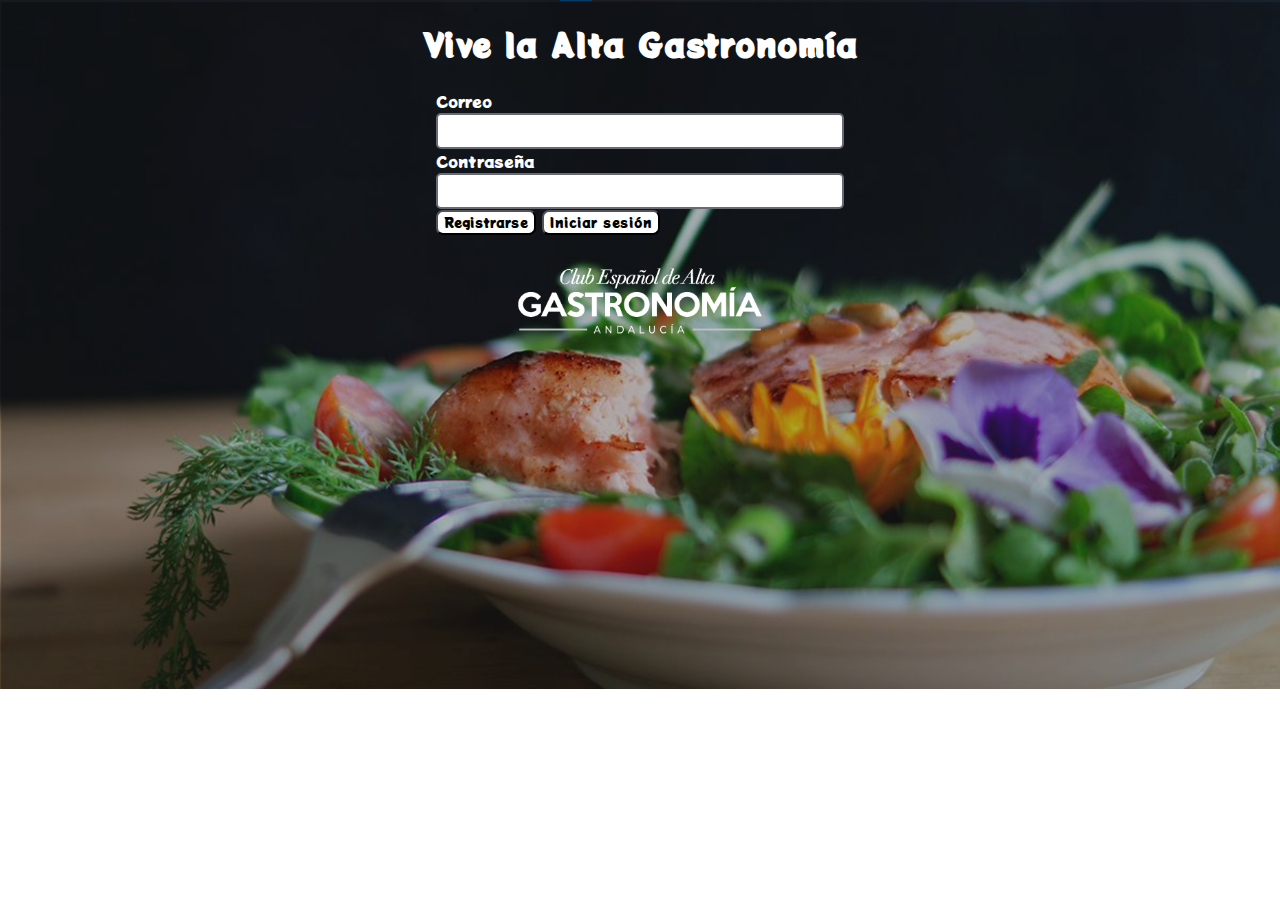
==== index.html @ 7f1b1aad "ccs sus ended" ====
<!DOCTYPE html>
<html lang="en">
<head>
    <meta charset="UTF-8">
    <meta http-equiv="X-UA-Compatible" content="IE=edge">
    <meta name="viewport" content="width=device-width, initial-scale=1.0">
    <link rel="preconnect" href="https://fonts.gstatic.com" crossorigin>
    <link href="https://fonts.googleapis.com/css2?family=Potta+One&display=swap" rel="stylesheet">
    <link rel="stylesheet" href="css/index_style.css">
    <title>Login</title>
</head>
<body>
    <h1 class="titulo">Vive la Alta Gastronomía</h1>
    <div class="formulario">
        <form class="registro">
            <label>Correo</label><br>
            <input type="text" name="correo"><br>
            <label>Contraseña</label><br>
            <input type="text" name="contraseña"><br>
            <button class="btn" id="registrarse">Registrarse</button>
            <button class="btn"id="iniciaSesion">Iniciar sesión</button>
        </form>
    </div>
    <div class="footer">
        <img src="images/logo.png" class="logo">
    </div>
    <script src="js/index.js"></script>
</body>
</html>
---- css/index_style.css ----
body{
    background-image: url(../images/fondo.png);
    background-repeat: no-repeat;
    background-size: 100%;
    font-family: "Potta One", cursive;
    color:#fff;
}
h1{
    text-align: center;
}
.formulario{
    display:flex;
    justify-content: center;
}
input{
    border-radius: 5px;
    width: 400px;
    height: 30px;
    border:solid 2px #696B74;
}
button{
    font-family: "Potta One", cursive;
    color:#000;
    background-color: #fff;
    border-radius: 7px;
}
.footer{
    margin-top: 30px;
}
.logo{
    display: block;
    margin:auto;
}
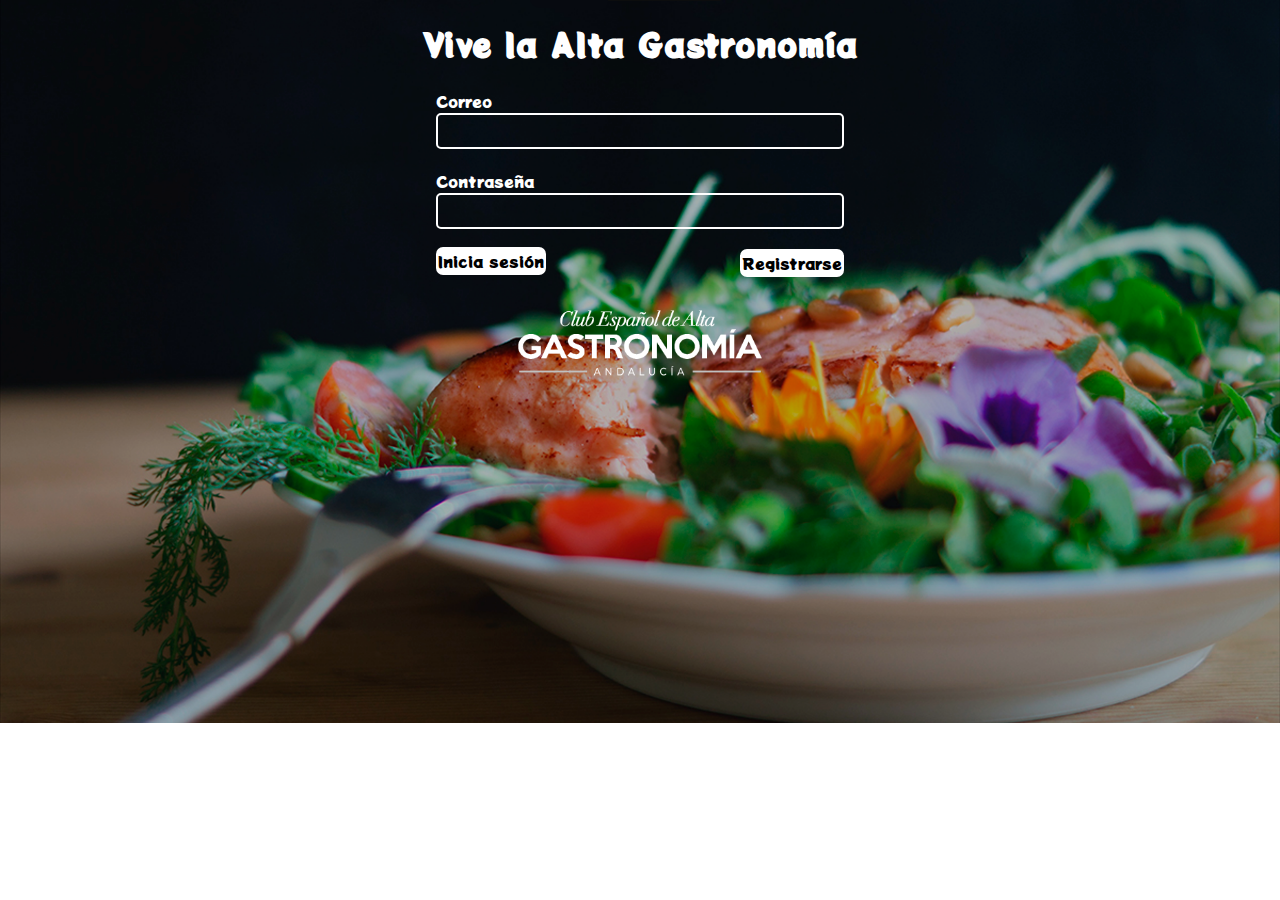
==== commit 51b98946: "Sing up and suscription is now one" ====
--- a/index.html
+++ b/index.html
@@ -6,6 +6,7 @@
     <meta name="viewport" content="width=device-width, initial-scale=1.0">
     <link rel="preconnect" href="https://fonts.gstatic.com" crossorigin>
     <link href="https://fonts.googleapis.com/css2?family=Potta+One&display=swap" rel="stylesheet">
+    <link href="https://fonts.googleapis.com/css2?family=Alice" rel="stylesheet">
     <link rel="stylesheet" href="css/index_style.css">
     <title>Login</title>
 </head>
@@ -14,11 +15,13 @@
     <div class="formulario">
         <form class="registro">
             <label>Correo</label><br>
-            <input type="text" name="correo"><br>
+            <input type="text" name="correo" class="campo"><br>
             <label>Contraseña</label><br>
-            <input type="text" name="contraseña"><br>
-            <button class="btn" id="registrarse">Registrarse</button>
-            <button class="btn"id="iniciaSesion">Iniciar sesión</button>
+            <input type="text" name="contraseña" class="campo"><br>
+            <div class="botones">
+                <a class="btn"id="iniciaSesion"><span>Inicia sesión</span></a>
+                <a class="btn" id="registrarse" href="html/registro.html"><span>Registrarse</span></a>
+            </div>
         </form>
     </div>
     <div class="footer">
--- a/css/index_style.css
+++ b/css/index_style.css
@@ -12,17 +12,38 @@
     display:flex;
     justify-content: center;
 }
-input{
+ input{
     border-radius: 5px;
     width: 400px;
     height: 30px;
-    border:solid 2px #696B74;
+    background: transparent;
+    border: 2px solid #fff;
+    color:white;
+    font-family: 'Alice';
+    margin-bottom: 20px;
 }
-button{
+
+.btn{
+    position:relative;
     font-family: "Potta One", cursive;
     color:#000;
     background-color: #fff;
     border-radius: 7px;
+    padding: 2px;
+    /*background: linear-gradient(180deg,#ecc572 0,#815500);
+    font-size: 15px;*/
+}
+/*.btn span{
+    background: #fff;
+    border-radius: 4px;
+    
+}*/
+#registrarse{
+    float: right;
+}
+
+.registro a{
+    text-decoration: none;
 }
 .footer{
     margin-top: 30px;
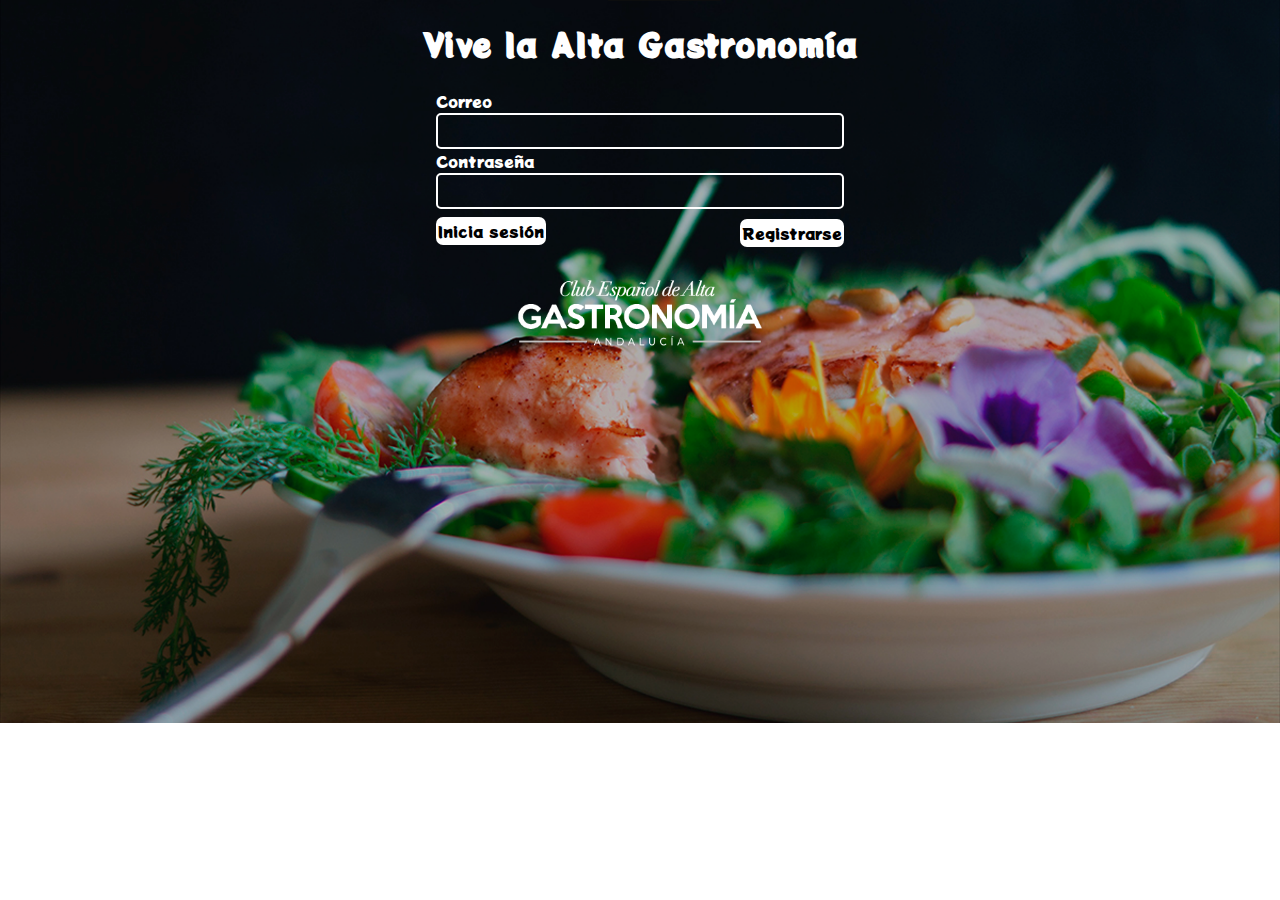
==== commit dea201cf: "sing in more o less done" ====
--- a/index.html
+++ b/index.html
@@ -15,9 +15,11 @@
     <div class="formulario">
         <form class="registro">
             <label>Correo</label><br>
-            <input type="text" name="correo" class="campo"><br>
+            <input type="text" name="correo" class="campo" id="correo"><br>
             <label>Contraseña</label><br>
-            <input type="text" name="contraseña" class="campo"><br>
+            <input type="text" name="contraseña" class="campo" id="password"><br>
+            <label class="cuentaNoExist">No hay ninguna cuenta con ese correo</label>
+            <label class="errSesion">Correo o contraseña incorecta</label>
             <div class="botones">
                 <a class="btn"id="iniciaSesion"><span>Inicia sesión</span></a>
                 <a class="btn" id="registrarse" href="html/registro.html"><span>Registrarse</span></a>
--- a/css/index_style.css
+++ b/css/index_style.css
@@ -20,7 +20,6 @@
     border: 2px solid #fff;
     color:white;
     font-family: 'Alice';
-    margin-bottom: 20px;
 }
 
 .btn{
@@ -32,6 +31,9 @@
     padding: 2px;
     /*background: linear-gradient(180deg,#ecc572 0,#815500);
     font-size: 15px;*/
+}
+.botones{
+    margin-top: 10px;
 }
 /*.btn span{
     background: #fff;
@@ -51,4 +53,18 @@
 .logo{
     display: block;
     margin:auto;
+}
+.errSesion{
+    display: none;
+}
+.errSesion.active{
+    display: flex;
+    margin-bottom: 10px;
+}
+.cuentaNoExist{
+    display: none;
+}
+.cuentaNoExist.active{
+    display: flex;
+    margin-bottom: 10px;
 }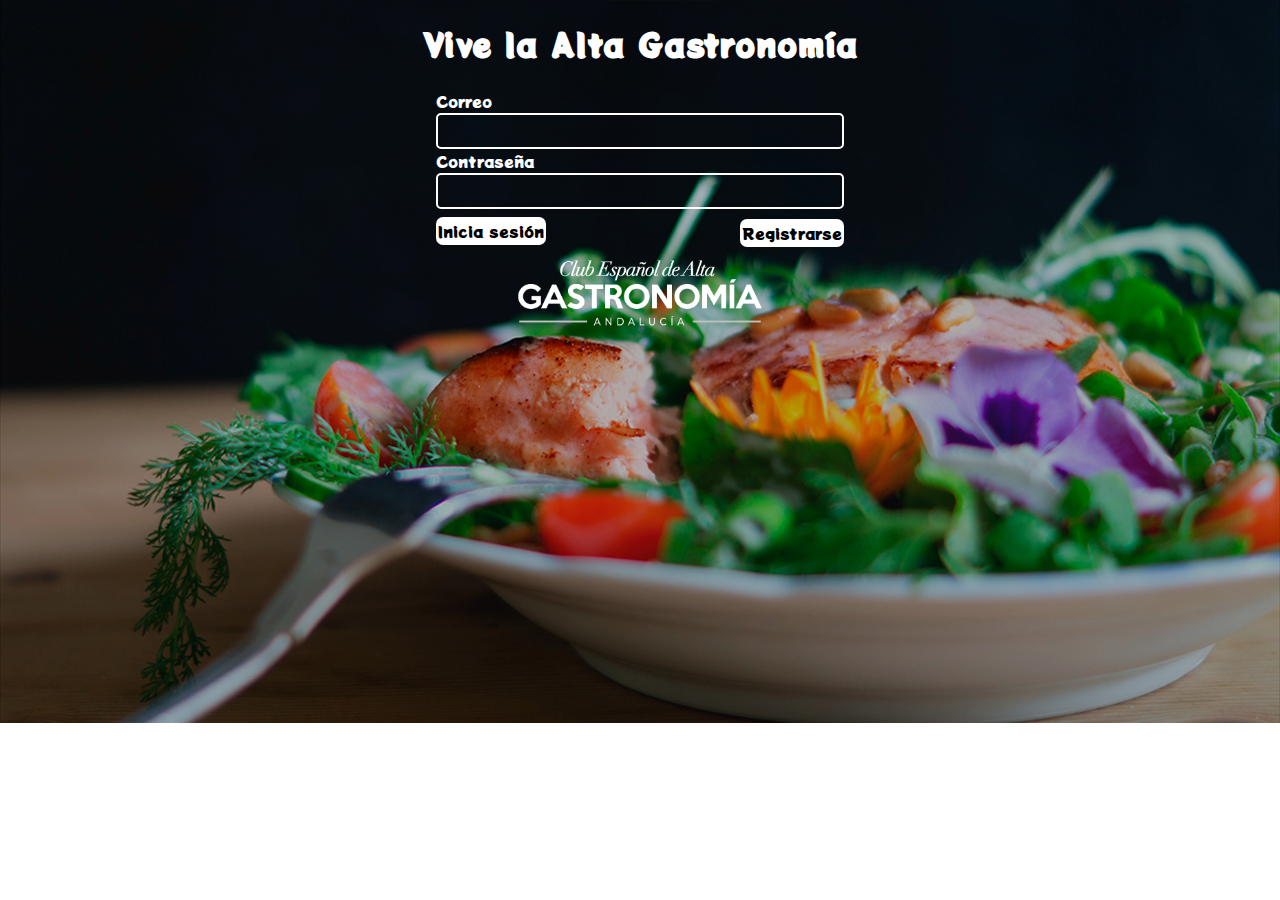
==== commit 7d49ad02: "done" ====
--- a/index.html
+++ b/index.html
@@ -7,28 +7,89 @@
     <link rel="preconnect" href="https://fonts.gstatic.com" crossorigin>
     <link href="https://fonts.googleapis.com/css2?family=Potta+One&display=swap" rel="stylesheet">
     <link href="https://fonts.googleapis.com/css2?family=Alice" rel="stylesheet">
+    <script src="https://smtpjs.com/v3/smtp.js"> </script>
     <link rel="stylesheet" href="css/index_style.css">
     <title>Login</title>
 </head>
 <body>
     <h1 class="titulo">Vive la Alta Gastronomía</h1>
-    <div class="formulario">
-        <form class="registro">
-            <label>Correo</label><br>
-            <input type="text" name="correo" class="campo" id="correo"><br>
-            <label>Contraseña</label><br>
-            <input type="text" name="contraseña" class="campo" id="password"><br>
-            <label class="cuentaNoExist">No hay ninguna cuenta con ese correo</label>
-            <label class="errSesion">Correo o contraseña incorecta</label>
-            <div class="botones">
-                <a class="btn"id="iniciaSesion"><span>Inicia sesión</span></a>
-                <a class="btn" id="registrarse" href="html/registro.html"><span>Registrarse</span></a>
+    <div class="container">
+        <div class="formulario active">
+            <form class="registro">
+                <label>Correo</label><br>
+                <input type="text" name="correo" class="campo" id="correo"><br>
+                <label>Contraseña</label><br>
+                <input type="password" name="contraseña" class="campo" id="password"><br>
+                <label class="cuentaNoExist">No hay ninguna cuenta con ese correo</label>
+                <label class="errSesion">Correo o contraseña incorecta</label>
+                <div class="botones">
+                    <a class="btn"id="iniciaSesion"><span>Inicia sesión</span></a>
+                    <a class="btn" id="registrarse" href="html/registro.html"><span>Registrarse</span></a>
+                </div>
+            </form>
+        </div>
+        <div class="perfil">
+            <div class="carritoBtn" id="contadorCarrito">🛒0</div>
+            <h1 class="bienvenida"></h1>
+            <div class="cursos"></div>
+            <div class="paquetes"></div>
+            <div class="carrito">
+                <h3>Carrito</h3>
+                <div class="btn" id="cerrar">Cerrar</div>
+                <div class="contenido"> </div>
+                <p class="total"></p>
+                <div class="btn" id="vaciar">Vaciar carrito</div><div class="btn" id="pagar">Realizar comprar</div>
             </div>
-        </form>
+        </div>
+        <div class="facturacion">
+            <div class="recibo">
+                <div class="imagen">
+                    <img src="../images/logoNegro.png">
+                </div>
+                <table class="factura">
+                    <tr>
+                        <th>Nombre</th>
+                        <th>Precio</th>
+                        <th>Cantidad</th>
+                        <th>Total</th>
+                    </tr>
+                </table>
+            </div>
+            <div class="pago">
+                <form class="fomaPago">
+                    <label>Numero de tarjeta</label><br>
+                    <input type="text" class="tarjeta" id="tarjeta" maxlength="19"><br>
+                    <label>Fecha exp.(DD/AA)</label> <label class="cv">CVV</label><br>
+                    <input class="fecha" id="mes" type="text">
+                    <input class="fecha" id="anio" type="text">
+                    <input class="cvv" id="cvv" type="text"><br>
+                    <div class="btn" id="finalizar">Finalizar comprar</div>
+                </form>
+            </div>
+        </div>
+        
+        <div class="agradecimiento">
+            <div class="fin">
+                <div class="imagen">
+                    <img src="../images/logoNegro.png">
+                </div>
+                <h1>Muchas gracias por su suscripción</h1>
+                <table class="agenda">
+                    <tr>
+                        <th>Nombre</th>
+                        <th>Duracion</th>
+                        <th>Dirección</th>
+                    </tr>
+                </table>
+            </div>
+            <div class="btn" id="volver">Volver</div>
+        </div>
     </div>
+   
     <div class="footer">
         <img src="images/logo.png" class="logo">
     </div>
+    <script src="js/cursos.js"></script>
     <script src="js/index.js"></script>
 </body>
 </html>--- a/css/index_style.css
+++ b/css/index_style.css
@@ -9,6 +9,9 @@
     text-align: center;
 }
 .formulario{
+    display: none;
+}
+.formulario.active{
     display:flex;
     justify-content: center;
 }
@@ -29,8 +32,7 @@
     background-color: #fff;
     border-radius: 7px;
     padding: 2px;
-    /*background: linear-gradient(180deg,#ecc572 0,#815500);
-    font-size: 15px;*/
+    cursor: pointer;
 }
 .botones{
     margin-top: 10px;
@@ -48,7 +50,11 @@
     text-decoration: none;
 }
 .footer{
-    margin-top: 30px;
+    margin-top: 10px;
+}
+.footer img{
+    display:block;
+    margin: auto;
 }
 .logo{
     display: block;
@@ -67,4 +73,163 @@
 .cuentaNoExist.active{
     display: flex;
     margin-bottom: 10px;
+}
+.perfil{
+    display:none;
+}
+.perfil.active{
+    display:block;
+}
+.carritoBtn{
+    font-size: 50px;
+    cursor: pointer;
+}
+.carrito{
+    display:none;
+}
+.carrito.active{
+    display:flex;
+    width: 80%;
+    margin:0 10%;
+    max-height: 88vh;
+    color:#fff;
+    background-color: #000;
+    flex-direction: column;
+    align-items: center;
+    position: fixed;
+    overflow: auto;
+    z-index: 9;
+    top: 12vh;
+    scrollbar-color: none;
+}
+.carrito::-webkit-scrollbar{
+    display:none;
+}
+.carrito > .contenido{
+    display: flex;
+    flex-direction: row;
+    justify-content: space-around;
+    align-items: center;
+    width: 70%;
+    margin: 10px;
+}
+td{
+    width: 300px;
+    height: 60px;
+    text-align: center;
+}
+.facturacion{
+    display: none;
+}
+.facturacion.active{
+    display:block;
+    
+}
+.recibo{
+    margin-left: 160px;
+    background-color: #fff;
+    float: left;
+    width: 30%;
+    color:#000;
+    font-family: 'Alice';
+}
+.pago{
+    float: right;
+    display:block;
+    width: 50%;
+}
+.agradecimiento{
+    display: none;
+}
+.agradecimiento.active{
+    display: block;
+    color:black;
+}
+#vaciar{
+    float:left;
+    margin-bottom: 20px;
+}
+#pagar{
+    float:right;
+    margin-bottom: 20px;
+}
+.btn.comprar{
+    width: 80px;
+    display: block;
+    margin: auto;
+    margin-top: 20px;
+    margin-bottom: 20px;
+    background-color: #000;
+    background-image: linear-gradient(#ecc572, #815500);
+	-webkit-background-clip: text;
+	-webkit-text-fill-color: transparent;
+}
+.btn.eliminar{
+    width: 80px;
+}
+.pago input{
+    background-color: #fff;
+    border-radius: 5px;
+    border:solid 2px #ecc572;
+    color:black;
+}
+.tarjeta{
+    width: 300px;
+    height: 25px;
+}
+.fecha{
+    width: 70px;
+    height: 20px;
+    margin-right: 5px;
+}
+.cvv{
+    width: 80px;
+    height: 20px;
+    margin-left: 40px;
+}
+#finalizar{
+    width: 160px;
+    margin-top: 20px;
+}
+.imagen img{
+    display: block;
+    margin:auto;
+}
+.fin{
+    background-color: #fff;
+}
+#volver{
+    width: 60px;
+    margin-top: 10px;
+}
+.card{
+    display: block;
+    margin: auto;
+    width: 850px;
+    background-color: #fff;
+    color:#000;
+    padding: 10px;
+    margin-bottom: 10px;
+}
+.curso{
+    display: block;
+    margin: auto;
+    padding: 10px;
+    width: 800px;
+    border-width: 4px;
+    border-style: solid;
+    border-image: linear-gradient(180deg,#ecc572 0,#815500) 1;
+}
+.paquete{
+    display: block;
+    margin: auto;
+    padding: 10px;
+    width: 800px;
+    border-width: 4px;
+    border-style: solid;
+    border-image: linear-gradient(180deg,#ecc572 0,#815500) 1;
+}
+.carritoBtn{
+    float: right;
+    margin-right: 50px;
 }